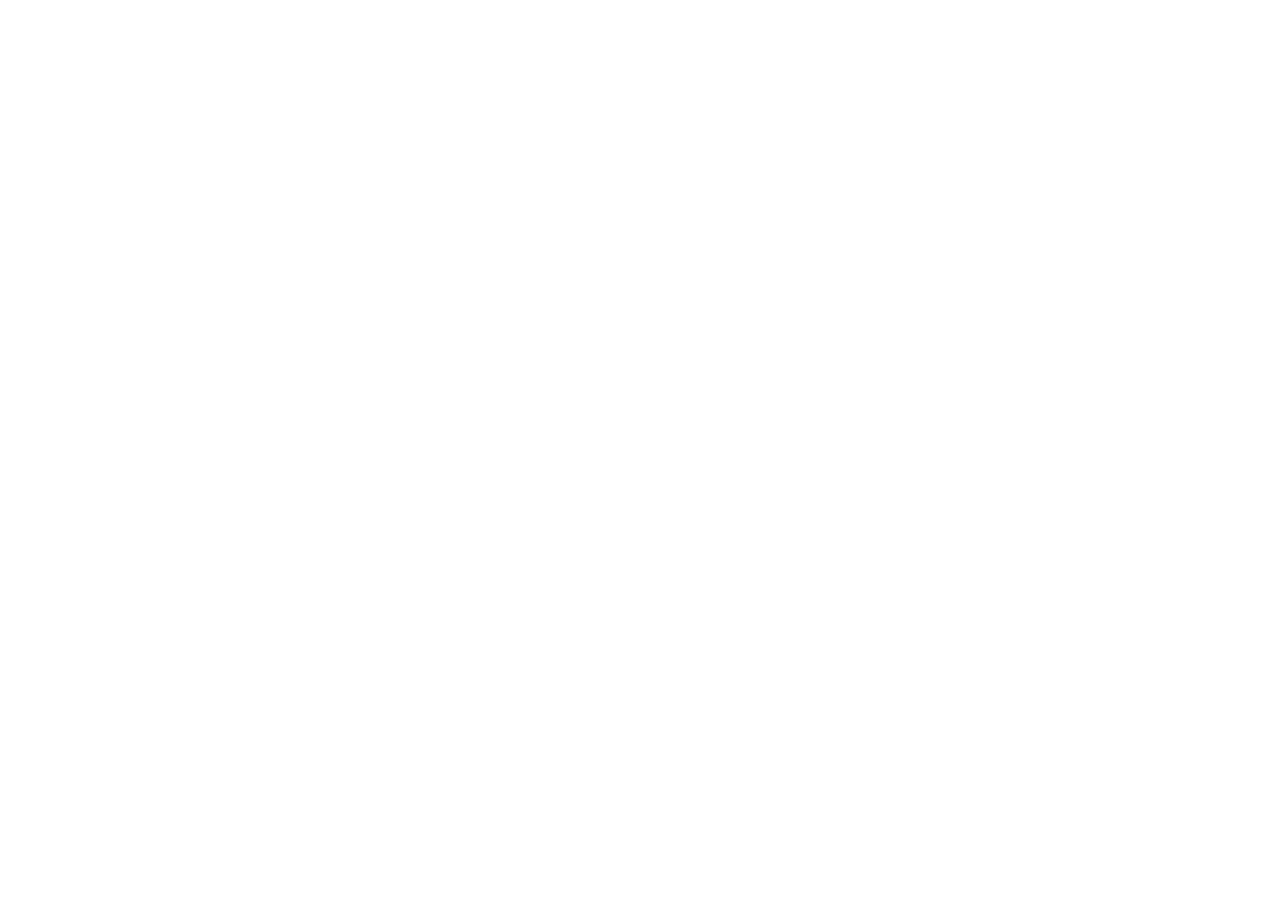
==== imageSpinner.html @ 21082d6f "finished assignment" ====
<!DOCTYPE html>
<html lang="en">
<head>
    <meta charset="UTF-8">
    <meta name="viewport" content="width=device-width, initial-scale=1.0">
    <meta http-equiv="X-UA-Compatible" content="ie=edge">
    <title>Document</title>
    <link rel="stylesheet" href="imageSpinner.css"/>
</head>
<body>
    <div class="container">
   

    
        
           <img src="https://wallpapersite.com/images/pages/pic_w/872.jpg">
           <img src="https://cdn.allwallpaper.in/wallpapers/1280x720/13655/video-games-assassins-creed-game-1280x720-wallpaper.jpg">
           <img src="http://paperlief.com/images/tomb-raider-cast-wallpaper-3.jpg">
            
        </div>
        <!-- <div class="titles">
                <p>Watch Dogs</p>
                <p>Dog201</p>
                </div>
        <div class="image2">
            
        </div>
        <div class="titles">
                <p>Assassins Creed</p>
                <p>Assassin20</p>
                </div>
        <div class="image3">
            
                    </div>
                    <div class="titles">
                            <p>Tomb Raider</p>
                            <p>Raider7</p>
        </div>
    </div>
    <div id="buttons">
            <a href="#next"><div id="next">&#10095;</div></a>
            <a href="#prev"><div id="prev">&#10094;</div></a>
        </div>
</div> -->





        <script
        src="https://code.jquery.com/jquery-3.4.1.min.js"
        integrity="sha256-CSXorXvZcTkaix6Yvo6HppcZGetbYMGWSFlBw8HfCJo="
        crossorigin="anonymous"></script>
        <script src="imageSpinner.js"></script>
</body>
</html>
---- imageSpinner.css ----
html{box-sizing: border-box}
*,*::before,*::after{
    box-sizing: inherit
}



.container {
    position:fixed; 
    top:-50%; 
    left:-50%; 
    width:200%; 
    height:200%;
}
.container img {
    position:absolute; 
    top:0; 
    left:0; 
    right:0; 
    bottom:0; 
    margin:auto; 
    min-width:50%;
    min-height:50%;
}
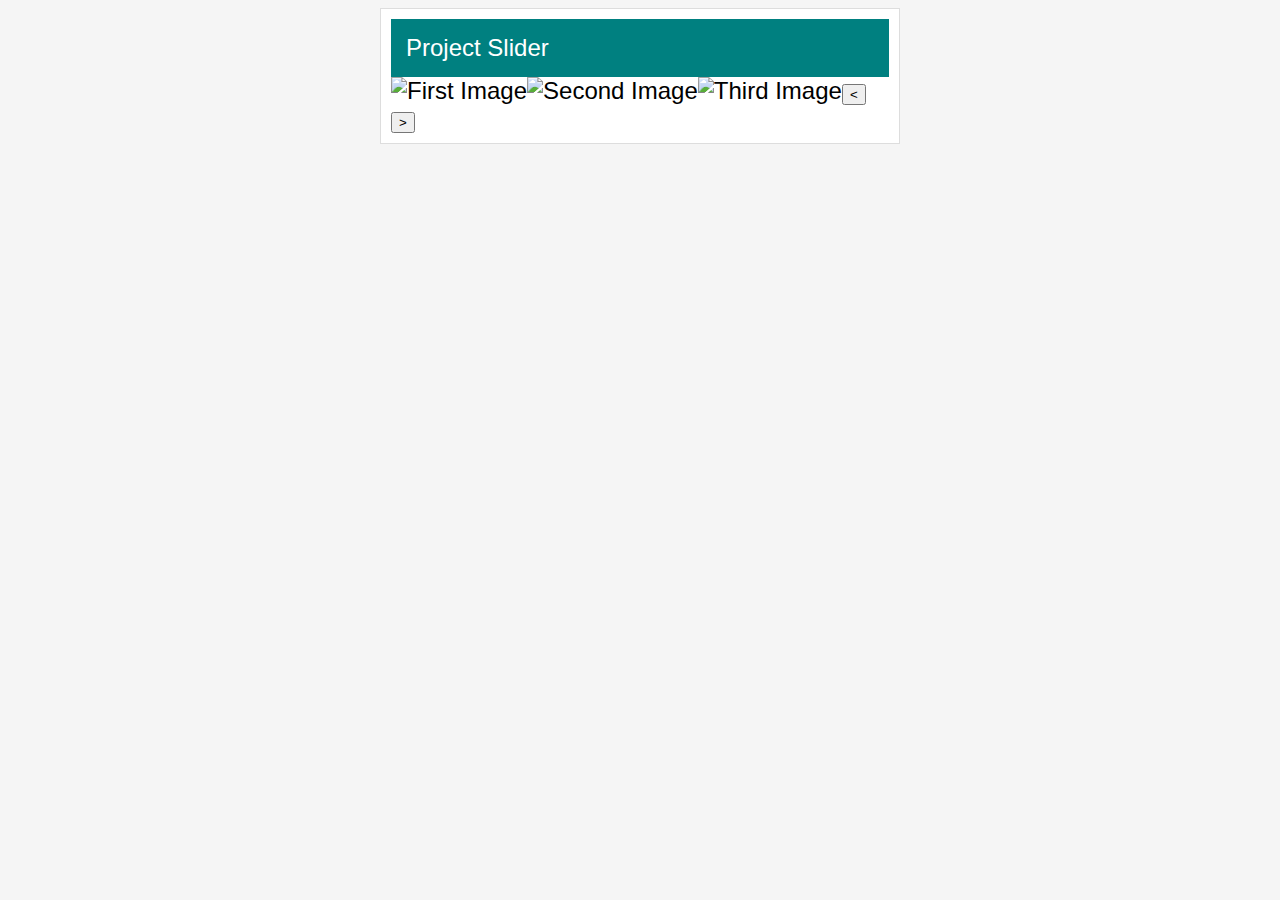
==== commit 9d87d11c: "kind of added hard mode" ====
--- a/imageSpinner.html
+++ b/imageSpinner.html
@@ -8,43 +8,24 @@
     <link rel="stylesheet" href="imageSpinner.css"/>
 </head>
 <body>
-    <div class="container">
-   
+    
+<!--/////////////////////////////////-->
 
-    
-        
-           <img src="https://wallpapersite.com/images/pages/pic_w/872.jpg">
-           <img src="https://cdn.allwallpaper.in/wallpapers/1280x720/13655/video-games-assassins-creed-game-1280x720-wallpaper.jpg">
-           <img src="http://paperlief.com/images/tomb-raider-cast-wallpaper-3.jpg">
-            
-        </div>
-        <!-- <div class="titles">
-                <p>Watch Dogs</p>
-                <p>Dog201</p>
-                </div>
-        <div class="image2">
-            
-        </div>
-        <div class="titles">
-                <p>Assassins Creed</p>
-                <p>Assassin20</p>
-                </div>
-        <div class="image3">
-            
-                    </div>
-                    <div class="titles">
-                            <p>Tomb Raider</p>
-                            <p>Raider7</p>
+<div class="main-class">
+    <div class="header">Project Slider</div>
+
+    <div class="slider">
+        <ul>
+            <li><img src="https://wallpapersite.com/images/pages/pic_w/872.jpg" alt="First Image"></li>
+            <li><img src="https://cdn.allwallpaper.in/wallpapers/1280x720/13655/video-games-assassins-creed-game-1280x720-wallpaper.jpg" alt="Second Image"></li>
+            <li><img src="http://paperlief.com/images/tomb-raider-cast-wallpaper-3.jpg" alt="Third Image"></li>
+        </ul>
+        <div class="nav">
+            <button data-nav="prev">&lt;</button>
+            <button data-nav="next">&gt;</button>
         </div>
     </div>
-    <div id="buttons">
-            <a href="#next"><div id="next">&#10095;</div></a>
-            <a href="#prev"><div id="prev">&#10094;</div></a>
-        </div>
-</div> -->
-
-
-
+</div>
 
 
         <script
--- a/imageSpinner.css
+++ b/imageSpinner.css
@@ -2,23 +2,42 @@
 *,*::before,*::after{
     box-sizing: inherit
 }
-
-
-
-.container {
-    position:fixed; 
-    top:-50%; 
-    left:-50%; 
-    width:200%; 
-    height:200%;
+body{
+    font-family: Arial, Helvetica, sans-serif;
+    background-color: whitesmoke;
+    font-size:150%;
 }
-.container img {
-    position:absolute; 
-    top:0; 
-    left:0; 
-    right:0; 
-    bottom:0; 
-    margin:auto; 
-    min-width:50%;
-    min-height:50%;
+a{
+    color: blue;
+}
+.main-class{
+    width: 520px;
+    margin:auto;
+    background-color:white;
+    border: 1px solid #ddd;
+    padding:10px;
+}
+.header{
+    padding: 15px;
+    font-size:100%;
+    background-color: teal;
+    color:white;
+}
+img{
+    width:500px;
+}
+.slider ul {
+  list-style: none;
+  width: 500px; 
+  position: relative; 
+  left: 0px; 
+  padding: 0; 
+  margin: 0;
+}
+.slider ul li {
+  float: left;
+}
+.slider{
+    width:500px;
+    overflow: hidden;
 }